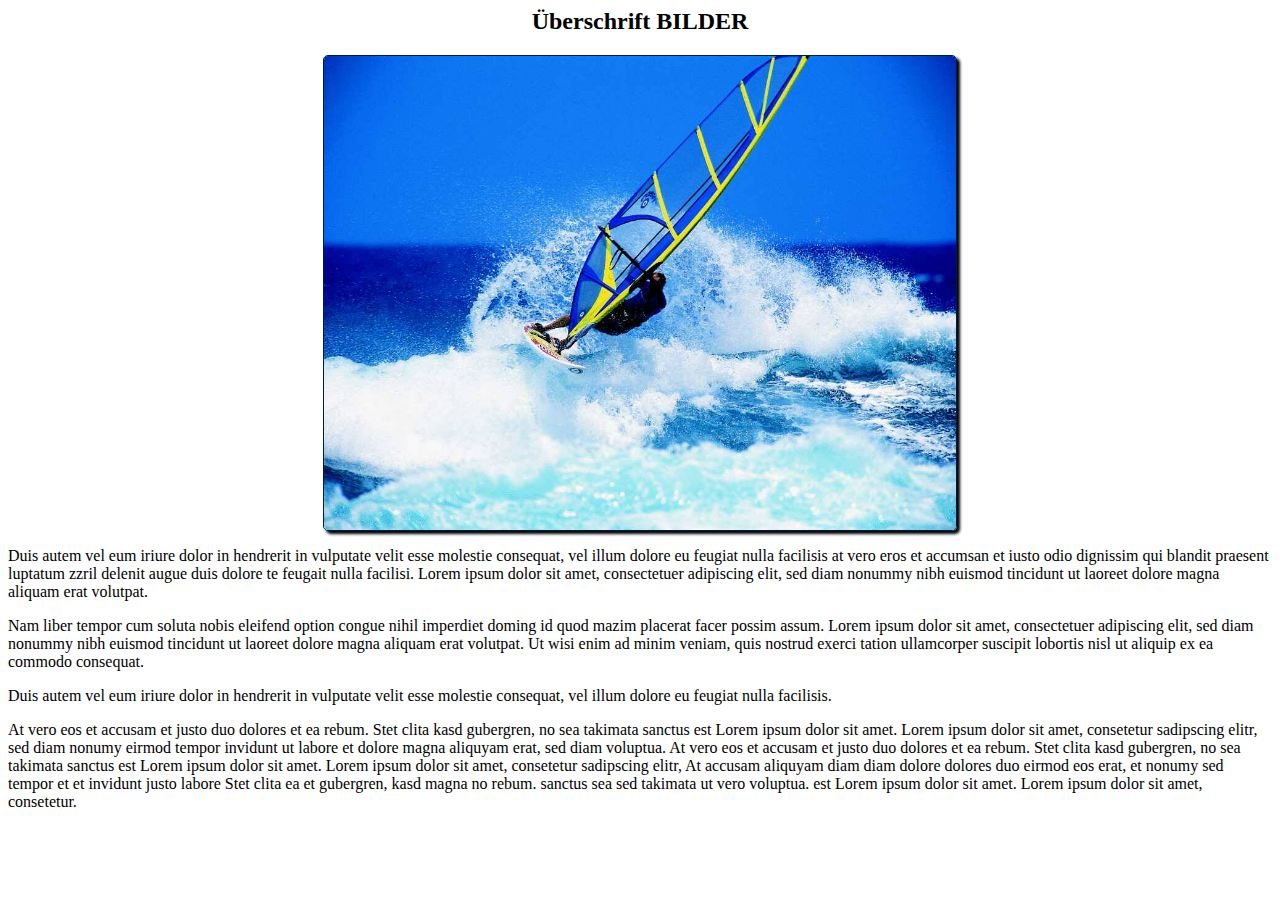
==== sites/bilder.html @ 39d6addd "Updated layout and menu" ====
<body>
	<meta charset=" UTF-8">
	<link rel="stylesheet" href="bilder.css">
	<h2 align="center">Überschrift BILDER</h2>
	<div class="surferpic">
	<img class="surfer01" src="../img/bilder_windsurfer01.jpg" width="50%">
	</div>

	<div>
	<p>Duis autem vel eum iriure dolor in hendrerit in vulputate velit esse molestie consequat, vel illum dolore eu feugiat nulla facilisis at vero eros et accumsan et iusto odio dignissim qui blandit praesent luptatum zzril delenit augue duis dolore te feugait nulla facilisi. Lorem ipsum dolor sit amet, consectetuer adipiscing elit, sed diam nonummy nibh euismod tincidunt ut laoreet dolore magna aliquam erat volutpat.</p>

	<p>Nam liber tempor cum soluta nobis eleifend option congue nihil imperdiet doming id quod mazim placerat facer possim assum. Lorem ipsum dolor sit amet, consectetuer adipiscing elit, sed diam nonummy nibh euismod tincidunt ut laoreet dolore magna aliquam erat volutpat. Ut wisi enim ad minim veniam, quis nostrud exerci tation ullamcorper suscipit lobortis nisl ut aliquip ex ea commodo consequat.</p>

	<p>Duis autem vel eum iriure dolor in hendrerit in vulputate velit esse molestie consequat, vel illum dolore eu feugiat nulla facilisis.</p>

	<p>At vero eos et accusam et justo duo dolores et ea rebum. Stet clita kasd gubergren, no sea takimata sanctus est Lorem ipsum dolor sit amet. Lorem ipsum dolor sit amet, consetetur sadipscing elitr, sed diam nonumy eirmod tempor invidunt ut labore et dolore magna aliquyam erat, sed diam voluptua. At vero eos et accusam et justo duo dolores et ea rebum. Stet clita kasd gubergren, no sea takimata sanctus est Lorem ipsum dolor sit amet. Lorem ipsum dolor sit amet, consetetur sadipscing elitr, At accusam aliquyam diam diam dolore dolores duo eirmod eos erat, et nonumy sed tempor et et invidunt justo labore Stet clita ea et gubergren, kasd magna no rebum. sanctus sea sed takimata ut vero voluptua. est Lorem ipsum dolor sit amet. Lorem ipsum dolor sit amet, consetetur.</p>
	</div>
</body>
---- sites/bilder.css ----
img {
	border:1px solid #021a40;
	border-radius: 5px;
	box-shadow: 3px 3px 3px black;
}

div.surferpic {
	text-align: center;

}
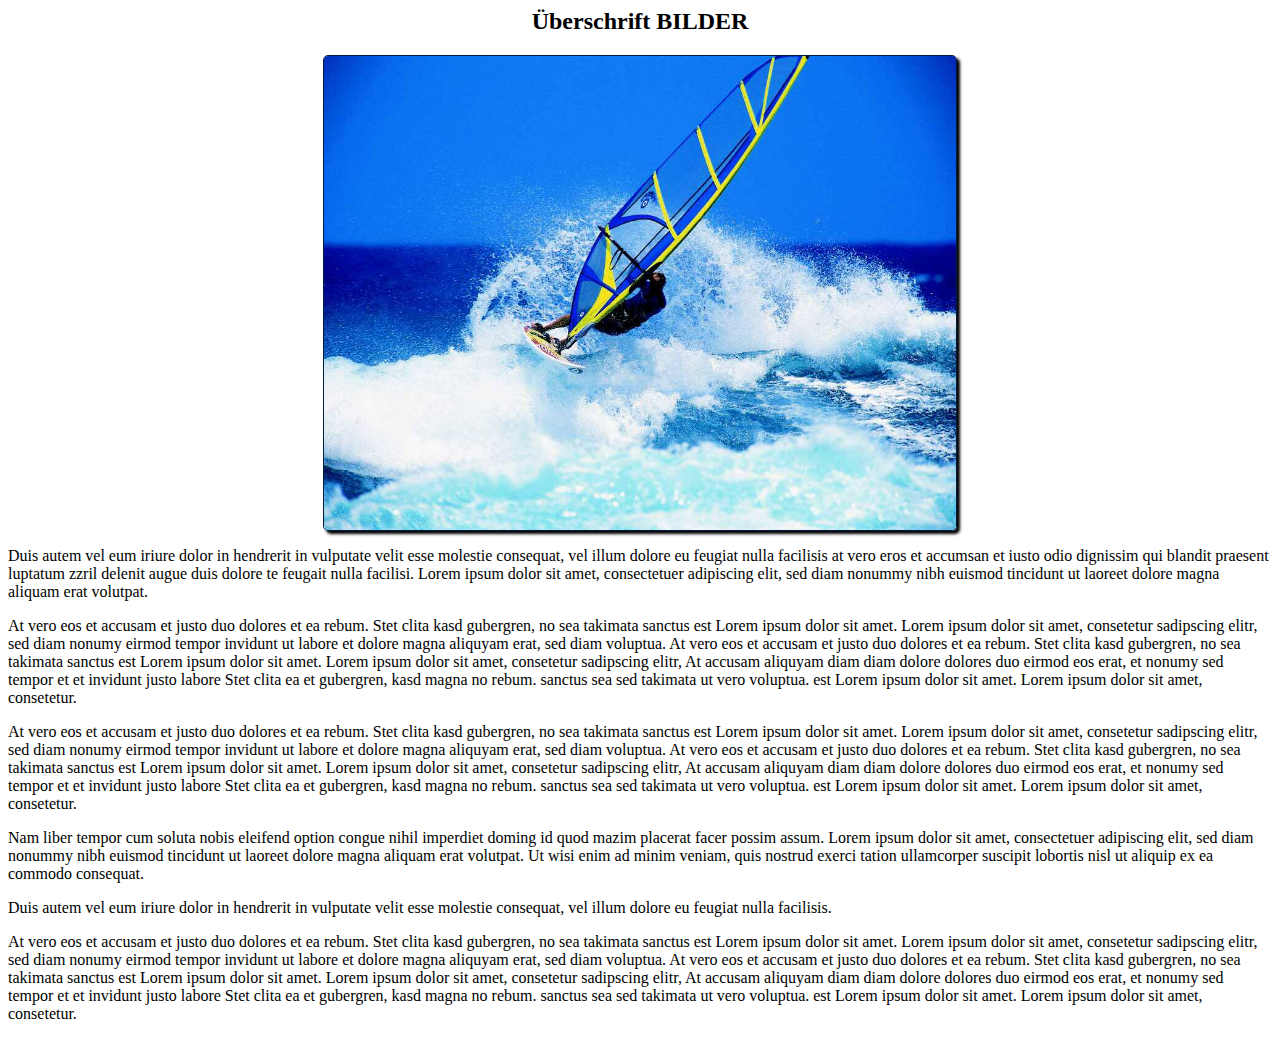
==== commit 121e34c4: "menu bar focus added, removed some dead code, +imp_content" ====
--- a/sites/bilder.html
+++ b/sites/bilder.html
@@ -9,6 +9,10 @@
 	<div>
 	<p>Duis autem vel eum iriure dolor in hendrerit in vulputate velit esse molestie consequat, vel illum dolore eu feugiat nulla facilisis at vero eros et accumsan et iusto odio dignissim qui blandit praesent luptatum zzril delenit augue duis dolore te feugait nulla facilisi. Lorem ipsum dolor sit amet, consectetuer adipiscing elit, sed diam nonummy nibh euismod tincidunt ut laoreet dolore magna aliquam erat volutpat.</p>
 
+	<p>At vero eos et accusam et justo duo dolores et ea rebum. Stet clita kasd gubergren, no sea takimata sanctus est Lorem ipsum dolor sit amet. Lorem ipsum dolor sit amet, consetetur sadipscing elitr, sed diam nonumy eirmod tempor invidunt ut labore et dolore magna aliquyam erat, sed diam voluptua. At vero eos et accusam et justo duo dolores et ea rebum. Stet clita kasd gubergren, no sea takimata sanctus est Lorem ipsum dolor sit amet. Lorem ipsum dolor sit amet, consetetur sadipscing elitr, At accusam aliquyam diam diam dolore dolores duo eirmod eos erat, et nonumy sed tempor et et invidunt justo labore Stet clita ea et gubergren, kasd magna no rebum. sanctus sea sed takimata ut vero voluptua. est Lorem ipsum dolor sit amet. Lorem ipsum dolor sit amet, consetetur.</p>
+
+	<p>At vero eos et accusam et justo duo dolores et ea rebum. Stet clita kasd gubergren, no sea takimata sanctus est Lorem ipsum dolor sit amet. Lorem ipsum dolor sit amet, consetetur sadipscing elitr, sed diam nonumy eirmod tempor invidunt ut labore et dolore magna aliquyam erat, sed diam voluptua. At vero eos et accusam et justo duo dolores et ea rebum. Stet clita kasd gubergren, no sea takimata sanctus est Lorem ipsum dolor sit amet. Lorem ipsum dolor sit amet, consetetur sadipscing elitr, At accusam aliquyam diam diam dolore dolores duo eirmod eos erat, et nonumy sed tempor et et invidunt justo labore Stet clita ea et gubergren, kasd magna no rebum. sanctus sea sed takimata ut vero voluptua. est Lorem ipsum dolor sit amet. Lorem ipsum dolor sit amet, consetetur.</p>
+
 	<p>Nam liber tempor cum soluta nobis eleifend option congue nihil imperdiet doming id quod mazim placerat facer possim assum. Lorem ipsum dolor sit amet, consectetuer adipiscing elit, sed diam nonummy nibh euismod tincidunt ut laoreet dolore magna aliquam erat volutpat. Ut wisi enim ad minim veniam, quis nostrud exerci tation ullamcorper suscipit lobortis nisl ut aliquip ex ea commodo consequat.</p>
 
 	<p>Duis autem vel eum iriure dolor in hendrerit in vulputate velit esse molestie consequat, vel illum dolore eu feugiat nulla facilisis.</p>
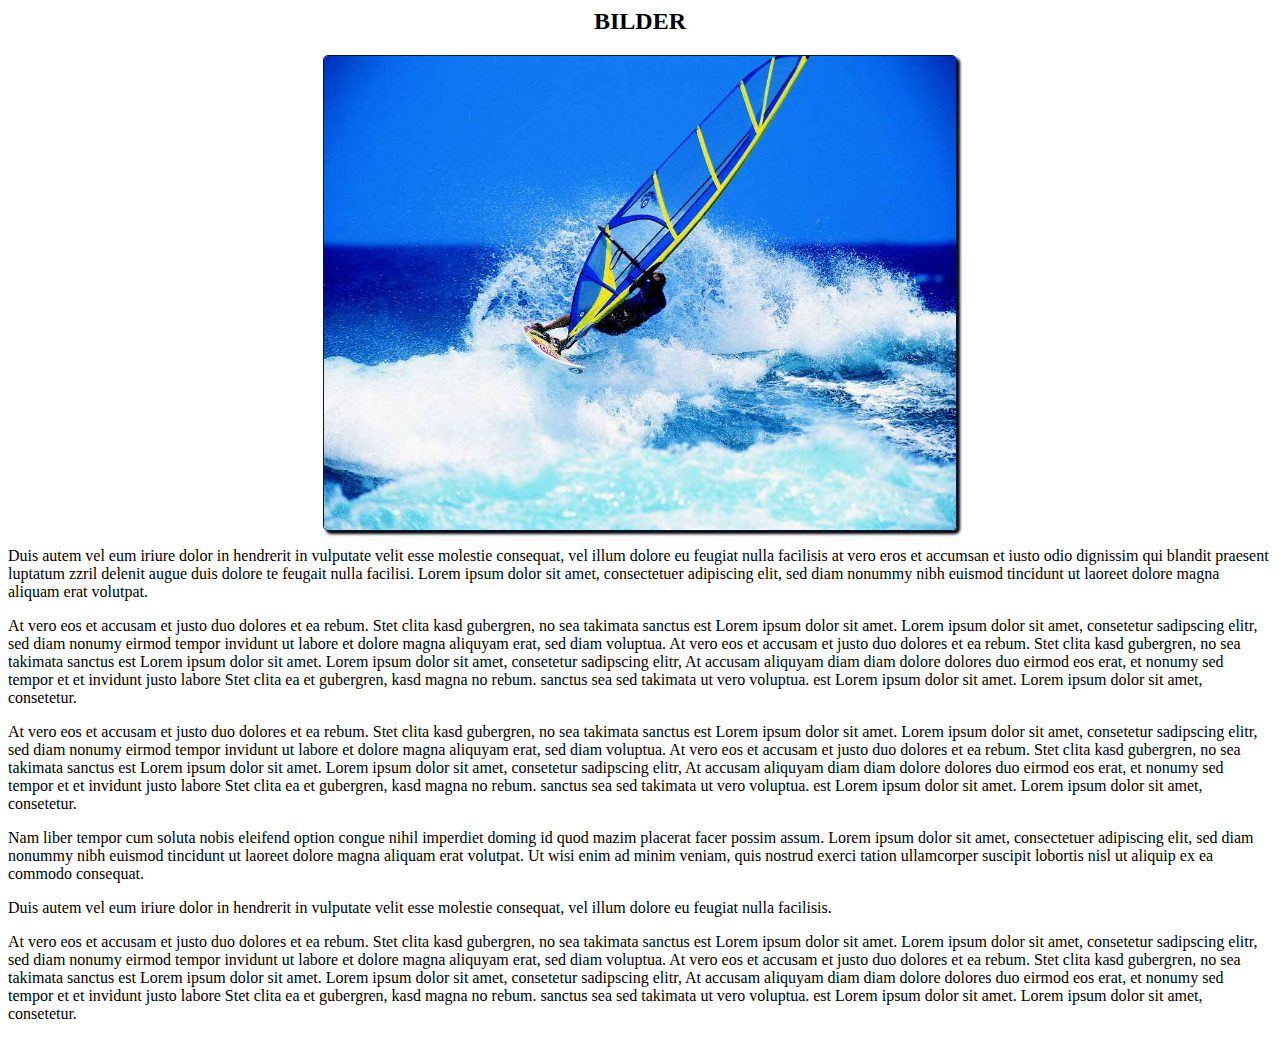
==== commit 8a07b38a: "Removed some dead code, fixed some typos" ====
--- a/sites/bilder.html
+++ b/sites/bilder.html
@@ -1,7 +1,7 @@
 <body>
 	<meta charset=" UTF-8">
 	<link rel="stylesheet" href="bilder.css">
-	<h2 align="center">Überschrift BILDER</h2>
+	<h2 align="center">BILDER</h2>
 	<div class="surferpic">
 	<img class="surfer01" src="../img/bilder_windsurfer01.jpg" width="50%">
 	</div>
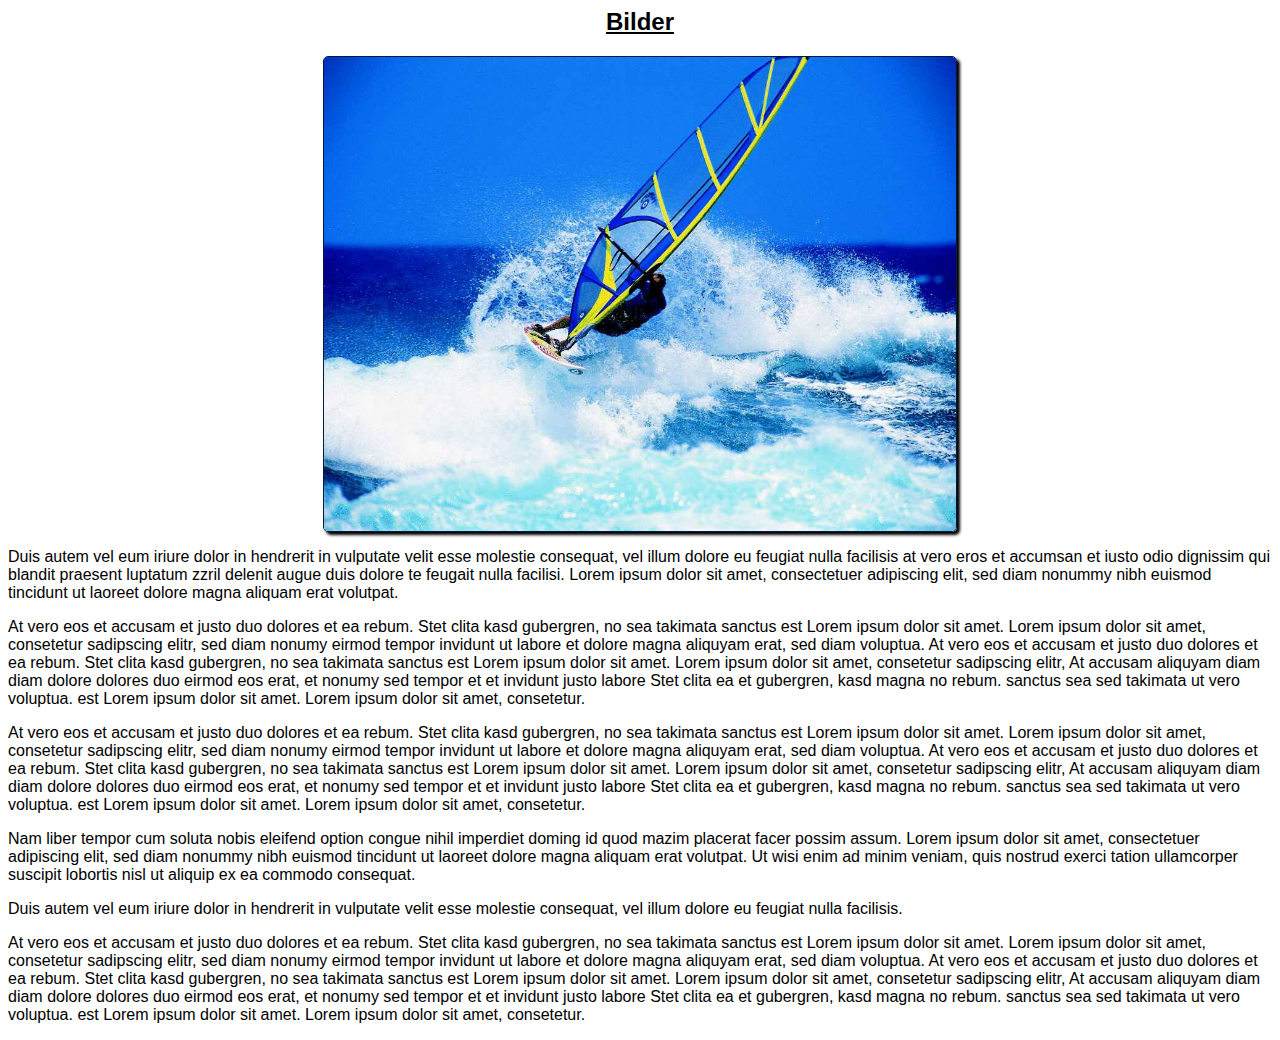
==== commit fdc0417b: "Small changes and resizes" ====
--- a/sites/bilder.html
+++ b/sites/bilder.html
@@ -1,12 +1,13 @@
 <body>
 	<meta charset=" UTF-8">
-	<link rel="stylesheet" href="bilder.css">
-	<h2 align="center">BILDER</h2>
+	<link rel="stylesheet" href="../css/bilder.css">
+	<link rel="stylesheet" href="../font.css">
+	<h2 align="center">Bilder</h2>
 	<div class="surferpic">
 	<img class="surfer01" src="../img/bilder_windsurfer01.jpg" width="50%">
 	</div>
 
-	<div>
+	<div class="text">
 	<p>Duis autem vel eum iriure dolor in hendrerit in vulputate velit esse molestie consequat, vel illum dolore eu feugiat nulla facilisis at vero eros et accumsan et iusto odio dignissim qui blandit praesent luptatum zzril delenit augue duis dolore te feugait nulla facilisi. Lorem ipsum dolor sit amet, consectetuer adipiscing elit, sed diam nonummy nibh euismod tincidunt ut laoreet dolore magna aliquam erat volutpat.</p>
 
 	<p>At vero eos et accusam et justo duo dolores et ea rebum. Stet clita kasd gubergren, no sea takimata sanctus est Lorem ipsum dolor sit amet. Lorem ipsum dolor sit amet, consetetur sadipscing elitr, sed diam nonumy eirmod tempor invidunt ut labore et dolore magna aliquyam erat, sed diam voluptua. At vero eos et accusam et justo duo dolores et ea rebum. Stet clita kasd gubergren, no sea takimata sanctus est Lorem ipsum dolor sit amet. Lorem ipsum dolor sit amet, consetetur sadipscing elitr, At accusam aliquyam diam diam dolore dolores duo eirmod eos erat, et nonumy sed tempor et et invidunt justo labore Stet clita ea et gubergren, kasd magna no rebum. sanctus sea sed takimata ut vero voluptua. est Lorem ipsum dolor sit amet. Lorem ipsum dolor sit amet, consetetur.</p>
--- a/css/bilder.css
+++ b/css/bilder.css
@@ -0,0 +1,10 @@
+img {
+	border:1px solid #021a40;
+	border-radius: 5px;
+	box-shadow: 3px 3px 3px black;
+}
+
+div.surferpic {
+	text-align: center;
+
+}--- a/font.css
+++ b/font.css
@@ -0,0 +1,11 @@
+h1, h2{
+	font-family: helvetica;
+	text-decoration: underline;
+
+}
+
+.text {
+	font-family: helvetica;
+	font-size: 16px;
+
+}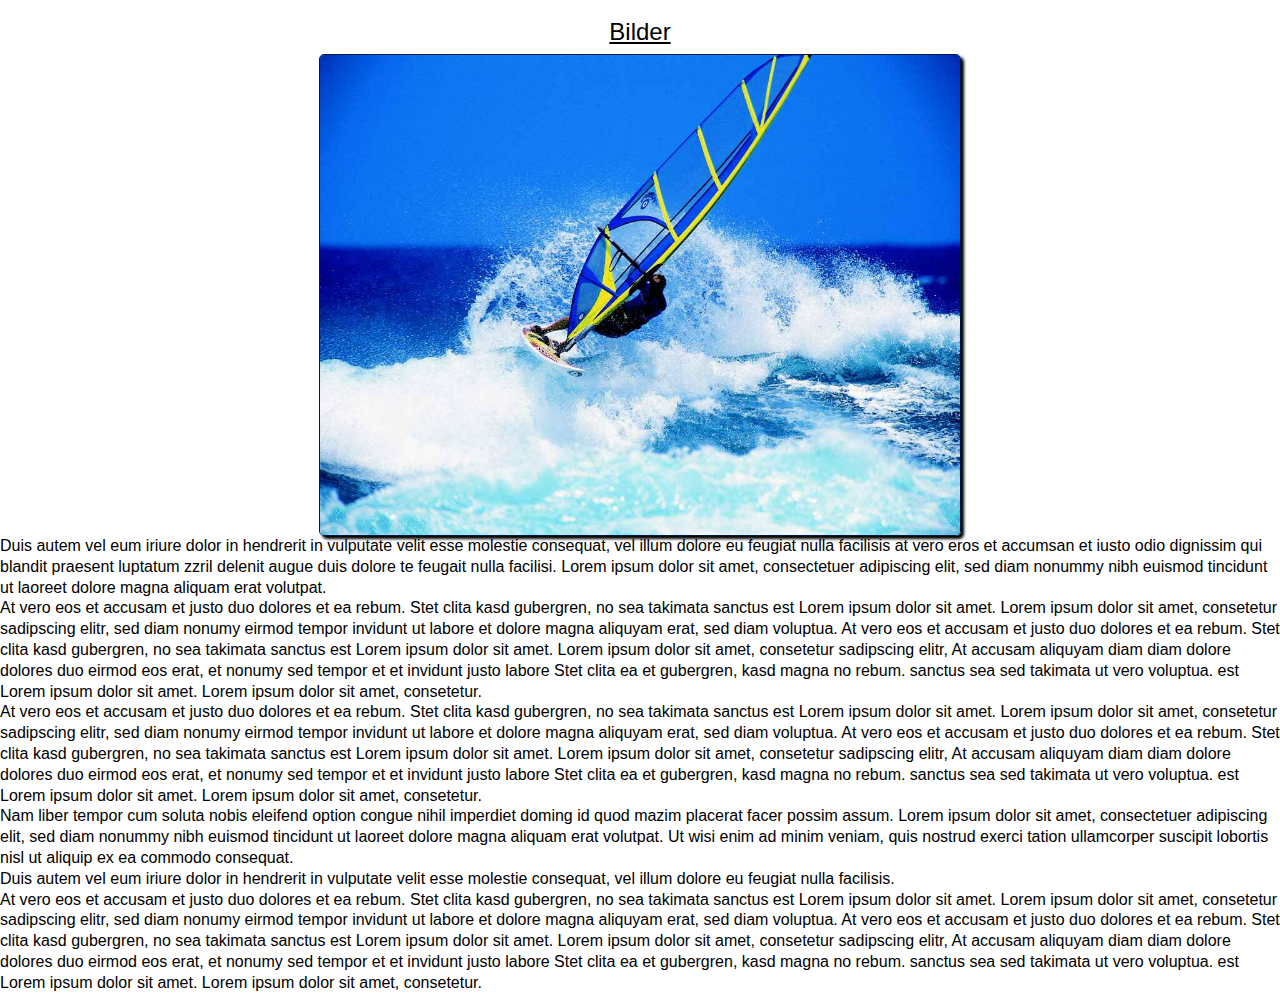
==== commit 9b5d6e8d: "Merged some css to the main css style.css changed font-style and headers" ====
--- a/sites/bilder.html
+++ b/sites/bilder.html
@@ -1,9 +1,8 @@
 <body>
 	<meta charset=" UTF-8">
-	<link rel="stylesheet" href="../css/bilder.css">
-	<link rel="stylesheet" href="../font.css">
-	<h2 align="center">Bilder</h2>
-	<div class="surferpic">
+	<link rel="stylesheet" href="../style.css">
+	<h1 align="center">Bilder</h1>
+	<div class="img">
 	<img class="surfer01" src="../img/bilder_windsurfer01.jpg" width="50%">
 	</div>
 
--- a/style.css
+++ b/style.css
@@ -0,0 +1,269 @@
+/* http://meyerweb.com/eric/tools/css/reset/ 
+   v2.0 | 20110126
+   License: none (public domain)
+*/
+
+html, body, div, span, applet, object, iframe,
+h1, h2, h3, h4, h5, h6, p, blockquote, pre,
+a, abbr, acronym, address, big, cite, code,
+del, dfn, em, img, ins, kbd, q, s, samp,
+small, strike, strong, sub, sup, tt, var,
+b, u, i, center,
+dl, dt, dd, ol, ul, li,
+fieldset, form, label, legend,
+table, caption, tbody, tfoot, thead, tr, th, td,
+article, aside, canvas, details, embed, 
+figure, figcaption, footer, header, hgroup, 
+menu, nav, output, ruby, section, summary,
+time, mark, audio, video {
+	margin: 0;
+	padding: 0;
+	border: 0;
+	font-size: 100%;
+	font: inherit;
+	vertical-align: baseline;
+}
+/* HTML5 display-role reset for older browsers */
+article, aside, details, figcaption, figure, footer, header, hgroup, menu, nav, section {
+	display: block;
+}
+body {
+	line-height: 1;
+}
+ol, ul {
+	list-style: none;
+}
+blockquote, q {
+	quotes: none;
+}
+blockquote:before, blockquote:after, q:before, q:after {
+	content: '';
+	content: none;
+}
+table {
+	border-collapse: collapse;
+	border-spacing: 0;
+}
+
+#main {
+	/* Background */
+	background-image: linear-gradient(to top, #717CC4 0%, #003399 30%);
+	background-image: linear-gradient(to bottom, #717CC4 0%, #003399 70%);
+
+}
+
+
+/* HEAD -------------------------------------------*/
+#header {
+	/* Background */
+	background-image: url(img/header.jpg);
+	background-size: cover;
+
+	/* Alignment */
+	text-align: center;
+	position: relative;
+	top: 0; 
+	right: 0; 
+	left: 0;
+	box-sizing: border-box;
+	max-width: 3000px;
+	min-width: 400px;
+	height: 257px;
+	object-fit: contain;
+
+	/* Font */
+	font-family: helvetica;
+	font-size: 30px;
+	font-weight: bold;
+	font-color: #1762F2;
+
+	/* Border */
+	border-bottom: 2px solid black;
+
+
+}
+/*-------------------------------------------------*/
+
+
+/* Text -------------------------------------------*/
+h1, h2, h3{
+	padding-top: 20px;
+	padding-bottom: 10px;
+	font-family: helvetica;
+	text-decoration: underline;
+
+}
+
+h1 {
+	font-size: 24px;
+
+}
+
+h2 {
+	font-size: 19px;
+
+}
+
+h3 {
+	font-size: 16px;
+
+}
+
+
+p {
+	line-height: 1.3;
+	font-family: helvetica;
+
+}
+
+.news_text {
+	width: 600px;
+
+}
+
+.youtube {
+	/* DIV */
+	float: right;
+	position: static;
+	margin-top: -90px;
+
+	/* IMG */
+	border: 0px;
+	box-shadow: none;
+	width: 230px;
+	height: 230px;
+
+}
+
+img {
+	border:1px solid #021a40;
+	border-radius: 5px;
+	box-shadow: 3px 3px 3px black;
+}
+
+
+div.img {
+	text-align: center;
+
+}
+
+#script {
+	text-align: center;
+	border: 1px solid black;
+
+}
+
+
+/*-------------------------------------------------*/
+
+
+/* MENU -------------------------------------------*/
+#menu {
+	/* Background */
+	background-color: white;
+
+	/* Alignment */
+	margin-top: inherit;
+	padding: 0;
+	width: 200px;
+	height: auto;
+	float: left;
+	position: absolute;
+
+	/* Border */
+	border-bottom: 2px solid black;
+	
+}
+
+
+#menu li a {
+	/* Style */
+	display: block;
+	color: #000;
+	padding: 8px 0 8px 16px;
+	text-decoration: none;
+	font-weight: bold;
+
+}
+
+#menu .active {
+	/* Style */
+	background-color: #555;
+	font-weight: bold;
+	color: #00FFFF; 
+
+}
+
+#menu li a:hover {
+	/* Style */
+	background: #555;
+	color: #00FFFF;	
+
+}
+
+
+/*-------------------------------------------------*/
+
+
+/* CONTENT ----------------------------------------*/
+div.indexContent {
+	/* Background */
+	background-color: white;
+
+	/* Alignment */
+	margin-left: 200px;
+	margin-right: 200px;
+	padding-right: 40px;
+	padding-left: 40px;
+
+	width: auto;
+	min-width: 500px;
+	height: 1000px;
+
+	/* Border */
+	border-right: 2px solid black;
+	border-left: 2px solid black;
+
+}
+
+iframe.contentDisplay {
+
+	/* Alignment */
+	width: 100%;
+	min-height: 100%;
+	overflow: hidden;
+	padding-bottom: auto;
+
+}
+
+/*-------------------------------------------------*/
+
+
+/* FOOTER -----------------------------------------*/
+#footer {
+	/* Background */
+	background-color: #555;
+
+	/* Alignment */
+	position: inherit;
+	text-align: center;
+	left: 0;
+	right: 0;
+
+	height: 1.8em;
+	margin-bottom: 0;
+
+	/* Font */
+	font-size: 20px;
+	color: white;
+
+	/* Border */
+	border-top: 2px solid black;
+
+}
+
+p.footer {
+	margin-top: 8px;
+}
+/*-------------------------------------------------*/
+
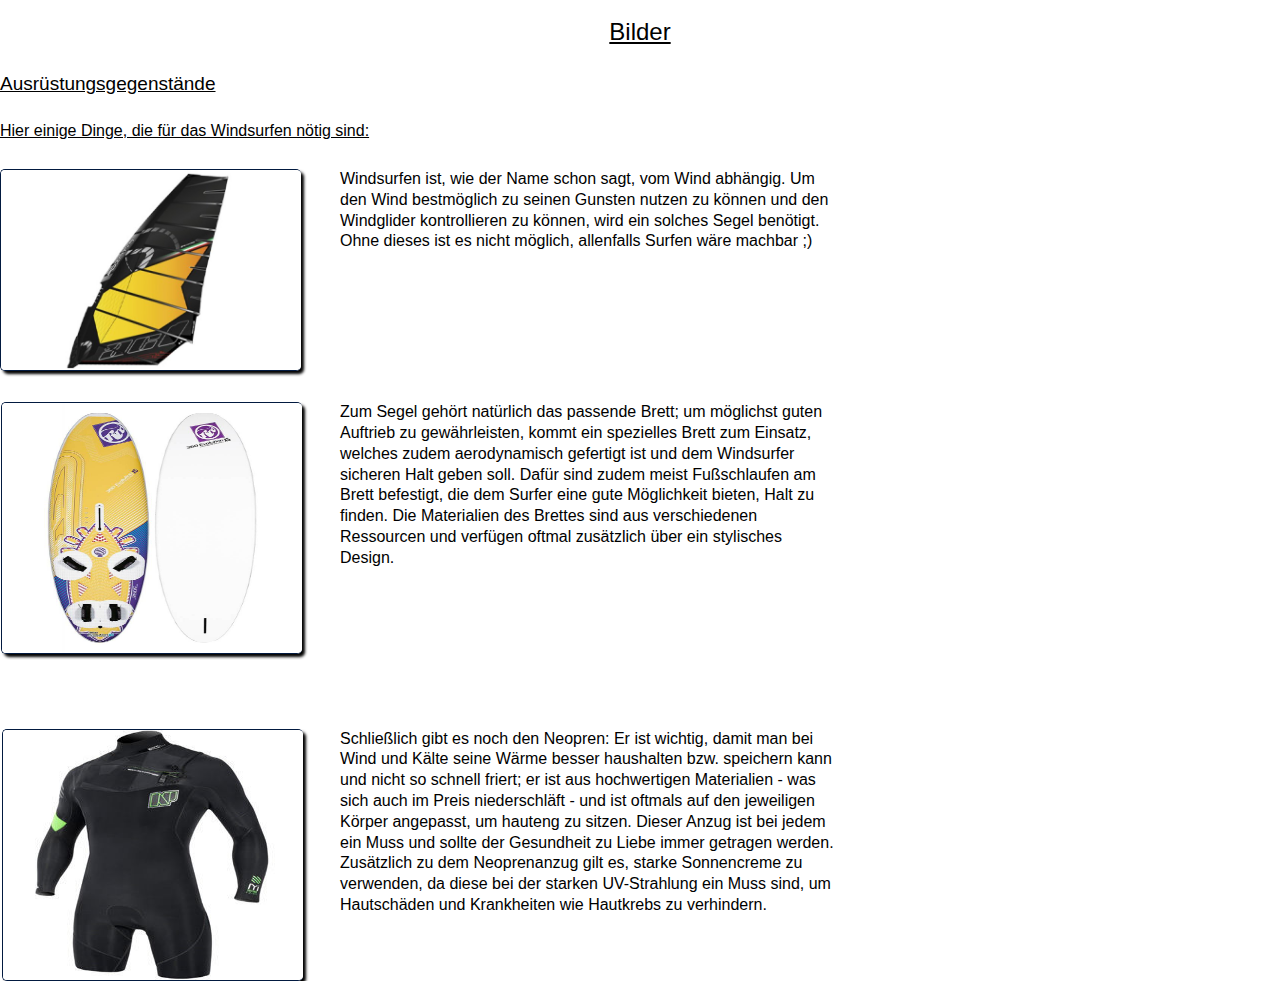
==== commit 9d2af17a: "added bilder content, changed some heights in jq and css." ====
--- a/sites/bilder.html
+++ b/sites/bilder.html
@@ -3,20 +3,19 @@
 	<link rel="stylesheet" href="../style.css">
 	<h1 align="center">Bilder</h1>
 	<div class="img">
-	<img class="surfer01" src="../img/bilder_windsurfer01.jpg" width="50%">
 	</div>
-
-	<div class="text">
-	<p>Duis autem vel eum iriure dolor in hendrerit in vulputate velit esse molestie consequat, vel illum dolore eu feugiat nulla facilisis at vero eros et accumsan et iusto odio dignissim qui blandit praesent luptatum zzril delenit augue duis dolore te feugait nulla facilisi. Lorem ipsum dolor sit amet, consectetuer adipiscing elit, sed diam nonummy nibh euismod tincidunt ut laoreet dolore magna aliquam erat volutpat.</p>
-
-	<p>At vero eos et accusam et justo duo dolores et ea rebum. Stet clita kasd gubergren, no sea takimata sanctus est Lorem ipsum dolor sit amet. Lorem ipsum dolor sit amet, consetetur sadipscing elitr, sed diam nonumy eirmod tempor invidunt ut labore et dolore magna aliquyam erat, sed diam voluptua. At vero eos et accusam et justo duo dolores et ea rebum. Stet clita kasd gubergren, no sea takimata sanctus est Lorem ipsum dolor sit amet. Lorem ipsum dolor sit amet, consetetur sadipscing elitr, At accusam aliquyam diam diam dolore dolores duo eirmod eos erat, et nonumy sed tempor et et invidunt justo labore Stet clita ea et gubergren, kasd magna no rebum. sanctus sea sed takimata ut vero voluptua. est Lorem ipsum dolor sit amet. Lorem ipsum dolor sit amet, consetetur.</p>
-
-	<p>At vero eos et accusam et justo duo dolores et ea rebum. Stet clita kasd gubergren, no sea takimata sanctus est Lorem ipsum dolor sit amet. Lorem ipsum dolor sit amet, consetetur sadipscing elitr, sed diam nonumy eirmod tempor invidunt ut labore et dolore magna aliquyam erat, sed diam voluptua. At vero eos et accusam et justo duo dolores et ea rebum. Stet clita kasd gubergren, no sea takimata sanctus est Lorem ipsum dolor sit amet. Lorem ipsum dolor sit amet, consetetur sadipscing elitr, At accusam aliquyam diam diam dolore dolores duo eirmod eos erat, et nonumy sed tempor et et invidunt justo labore Stet clita ea et gubergren, kasd magna no rebum. sanctus sea sed takimata ut vero voluptua. est Lorem ipsum dolor sit amet. Lorem ipsum dolor sit amet, consetetur.</p>
-
-	<p>Nam liber tempor cum soluta nobis eleifend option congue nihil imperdiet doming id quod mazim placerat facer possim assum. Lorem ipsum dolor sit amet, consectetuer adipiscing elit, sed diam nonummy nibh euismod tincidunt ut laoreet dolore magna aliquam erat volutpat. Ut wisi enim ad minim veniam, quis nostrud exerci tation ullamcorper suscipit lobortis nisl ut aliquip ex ea commodo consequat.</p>
-
-	<p>Duis autem vel eum iriure dolor in hendrerit in vulputate velit esse molestie consequat, vel illum dolore eu feugiat nulla facilisis.</p>
-
-	<p>At vero eos et accusam et justo duo dolores et ea rebum. Stet clita kasd gubergren, no sea takimata sanctus est Lorem ipsum dolor sit amet. Lorem ipsum dolor sit amet, consetetur sadipscing elitr, sed diam nonumy eirmod tempor invidunt ut labore et dolore magna aliquyam erat, sed diam voluptua. At vero eos et accusam et justo duo dolores et ea rebum. Stet clita kasd gubergren, no sea takimata sanctus est Lorem ipsum dolor sit amet. Lorem ipsum dolor sit amet, consetetur sadipscing elitr, At accusam aliquyam diam diam dolore dolores duo eirmod eos erat, et nonumy sed tempor et et invidunt justo labore Stet clita ea et gubergren, kasd magna no rebum. sanctus sea sed takimata ut vero voluptua. est Lorem ipsum dolor sit amet. Lorem ipsum dolor sit amet, consetetur.</p>
+	<h2>Ausrüstungsgegenstände</h2>
+	<h3>Hier einige Dinge, die für das Windsurfen nötig sind:</h3>
+	<img class="segel" src="../img/segel_ac_slalom.jpg">
+	<div class="bilder">
+		<p>Windsurfen ist, wie der Name schon sagt, vom Wind abhängig. Um den Wind bestmöglich zu seinen Gunsten nutzen zu können und den Windglider kontrollieren zu können, wird ein solches Segel benötigt. Ohne dieses ist es nicht möglich, allenfalls Surfen wäre machbar ;)</p>
+	</div>
+	<img class="brett" src="../img/brett.jpg">
+	<div class="bilder_brett">
+		<p>Zum Segel gehört natürlich das passende Brett; um möglichst guten Auftrieb zu gewährleisten, kommt ein spezielles Brett zum Einsatz, welches zudem aerodynamisch gefertigt ist und dem Windsurfer sicheren Halt geben soll. Dafür sind zudem meist Fußschlaufen am Brett befestigt, die dem Surfer eine gute Möglichkeit bieten, Halt zu finden. Die Materialien des Brettes sind aus verschiedenen Ressourcen und verfügen oftmal zusätzlich über ein stylisches Design.</p>
+	</div>
+	<img class="neopren" src="../img/neopren.jpg">
+	<div class="bilder_neopren">
+		<p>Schließlich gibt es noch den Neopren: Er ist wichtig, damit man bei Wind und Kälte seine Wärme besser haushalten bzw. speichern kann und nicht so schnell friert; er ist aus hochwertigen Materialien - was sich auch im Preis niederschläft - und ist oftmals auf den jeweiligen Körper angepasst, um hauteng zu sitzen. Dieser Anzug ist bei jedem ein Muss und sollte der Gesundheit zu Liebe immer getragen werden. Zusätzlich zu dem Neoprenanzug gilt es, starke Sonnencreme zu verwenden, da diese bei der starken UV-Strahlung ein Muss sind, um Hautschäden und Krankheiten wie Hautkrebs zu verhindern.</p>
 	</div>
 </body>--- a/style.css
+++ b/style.css
@@ -117,9 +117,18 @@
 }
 
 .news_text {
-	width: 600px;
-
-}
+	width: 800px;
+
+}
+
+.de_bayernpic {
+	font-style: italic;
+}
+
+.rules_txt {
+	font-style: italic;
+}
+
 
 .youtube {
 	/* DIV */
@@ -130,8 +139,106 @@
 	/* IMG */
 	border: 0px;
 	box-shadow: none;
-	width: 230px;
-	height: 230px;
+	width: 200px;
+
+}
+
+.anfang_pic {
+	/* DIV */
+	float: left;
+	position: static;
+	margin-top: 55px;
+	margin-right: 30px;
+	margin-bottom: 20px;
+
+	/* IMG */
+	border-right: 20px;
+	box-shadow: none;
+	width: 300px;
+
+}
+
+.hawaii_pic {
+	/* DIV */
+	float: right;
+	position: static;
+	margin-top: 60px;
+	margin-left: 10px;
+
+	/* IMG */
+	border: 0px;
+	box-shadow: none;
+	width: 300px;
+
+}
+
+.windsurf_pic {
+	/* DIV */
+	float: left;
+	position: static;
+	margin-top: 30px;
+
+	/* IMG */
+	border: 0px;
+	box-shadow: none;
+	width: 300px;
+
+}
+
+.wc_bayern {
+	/* DIV */
+	float: left;
+	position: static;
+	margin-top: 30px;
+
+	/* IMG */
+	border: 0px;
+	box-shadow: none;
+	height: 200px;
+	width: 1030px;
+	background-size: cover;
+}
+
+img.segel {
+	/* DIV */
+	float: left;
+	position: static;
+	margin-top: 20px;
+
+	/* IMG */
+	border-right: 30px;
+	box-shadow: 1px;
+	width: 300px;
+
+}
+
+img.brett {
+	/* DIV */
+	float: left;
+	position: relative;
+	margin-top: 150px;
+	margin-left: -300px;
+
+	/* IMG */
+	border-right: 30px;
+	box-shadow: 1px;
+	width: 300px;
+	height: 250px;
+
+}
+
+img.neopren {
+	/* DIV */
+	float: left;
+	position: relative;
+	margin-top: 160px;
+	margin-left: -300px;
+
+	/* IMG */
+	border-right: 30px;
+	box-shadow: 1px;
+	width: 300px;
+	height: 250px;
 
 }
 
@@ -141,16 +248,50 @@
 	box-shadow: 3px 3px 3px black;
 }
 
+div.history_txt2 {
+	padding-top: 10px;
+}
+
 
 div.img {
 	text-align: center;
 
+}
+
+div.bilder {
+	margin-top: 20px;
+	margin-left: 310px;
+	padding-left: 30px;
+	width: 500px;
+}
+
+div.bilder_brett {
+	margin-top: 150px;
+	margin-left: 310px;
+	padding-left: 30px;
+	width: 500px;
+}
+
+div.bilder_neopren {
+	margin-top: 160px;
+	margin-left: 310px;
+	padding-left: 30px;
+	width: 500px;
 }
 
 #script {
 	text-align: center;
 	border: 1px solid black;
 
+}
+
+ol {
+	font-family: helvetica;
+}
+
+#wf-forecast-bremen {
+	margin-left: 100px;
+	margin-right: 110px;
 }
 
 
@@ -218,7 +359,7 @@
 
 	width: auto;
 	min-width: 500px;
-	height: 1000px;
+	height: 800px;
 
 	/* Border */
 	border-right: 2px solid black;
@@ -236,6 +377,15 @@
 
 }
 
+hr.trennung {
+	margin-right: 50px;
+	margin-left: 50px;
+	margin-top: 50px;
+	margin-bottom: 50px;
+	height: 1px;
+	background-color: black;
+}
+
 /*-------------------------------------------------*/
 
 
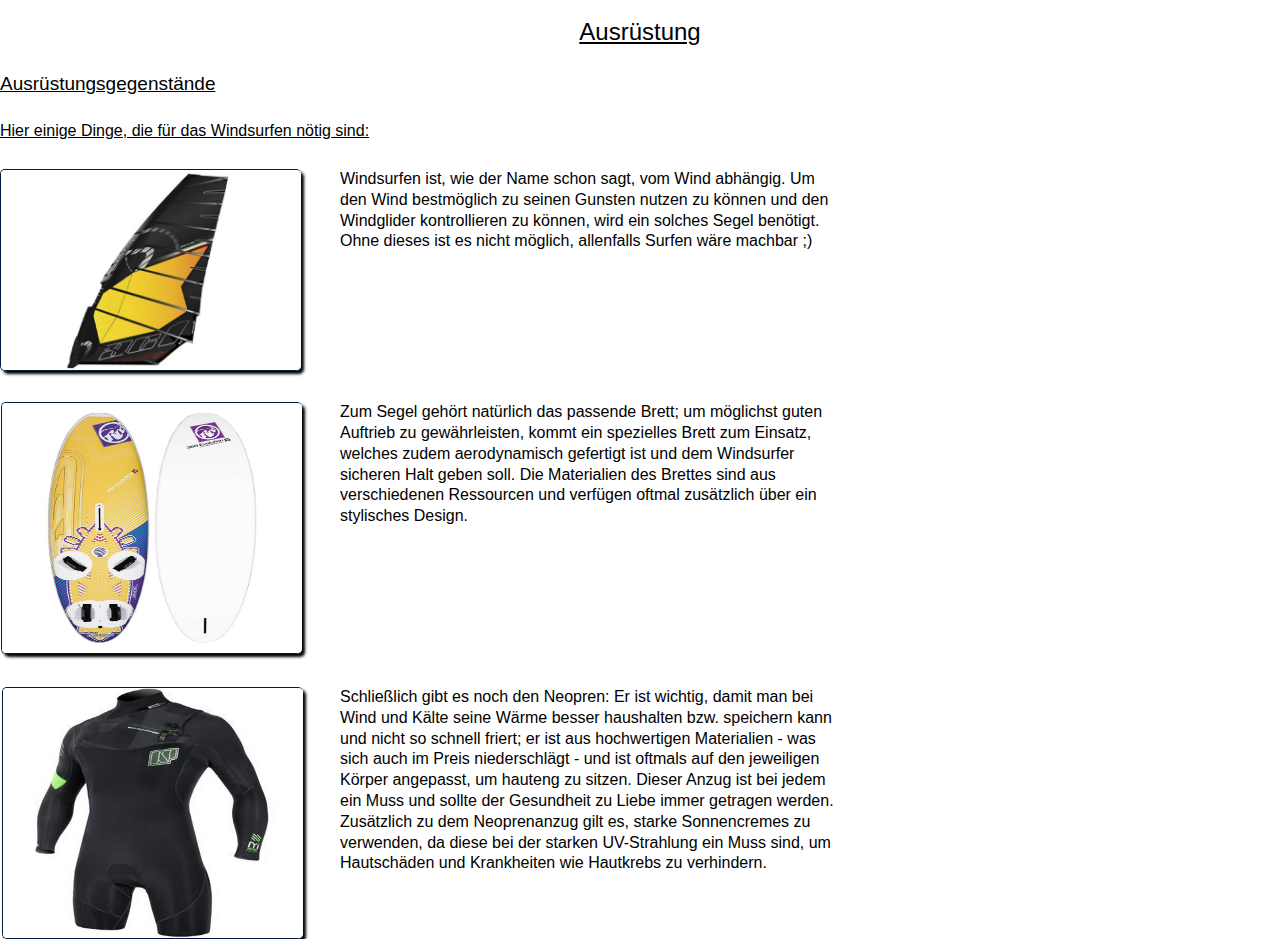
==== commit 328c29ad: "little typo correction, changed bilder toAusruestung - more content?" ====
--- a/sites/bilder.html
+++ b/sites/bilder.html
@@ -1,7 +1,7 @@
 <body>
 	<meta charset=" UTF-8">
 	<link rel="stylesheet" href="../style.css">
-	<h1 align="center">Bilder</h1>
+	<h1 align="center">Ausrüstung</h1>
 	<div class="img">
 	</div>
 	<h2>Ausrüstungsgegenstände</h2>
@@ -12,10 +12,10 @@
 	</div>
 	<img class="brett" src="../img/brett.jpg">
 	<div class="bilder_brett">
-		<p>Zum Segel gehört natürlich das passende Brett; um möglichst guten Auftrieb zu gewährleisten, kommt ein spezielles Brett zum Einsatz, welches zudem aerodynamisch gefertigt ist und dem Windsurfer sicheren Halt geben soll. Dafür sind zudem meist Fußschlaufen am Brett befestigt, die dem Surfer eine gute Möglichkeit bieten, Halt zu finden. Die Materialien des Brettes sind aus verschiedenen Ressourcen und verfügen oftmal zusätzlich über ein stylisches Design.</p>
+		<p>Zum Segel gehört natürlich das passende Brett; um möglichst guten Auftrieb zu gewährleisten, kommt ein spezielles Brett zum Einsatz, welches zudem aerodynamisch gefertigt ist und dem Windsurfer sicheren Halt geben soll. Die Materialien des Brettes sind aus verschiedenen Ressourcen und verfügen oftmal zusätzlich über ein stylisches Design.</p>
 	</div>
 	<img class="neopren" src="../img/neopren.jpg">
 	<div class="bilder_neopren">
-		<p>Schließlich gibt es noch den Neopren: Er ist wichtig, damit man bei Wind und Kälte seine Wärme besser haushalten bzw. speichern kann und nicht so schnell friert; er ist aus hochwertigen Materialien - was sich auch im Preis niederschläft - und ist oftmals auf den jeweiligen Körper angepasst, um hauteng zu sitzen. Dieser Anzug ist bei jedem ein Muss und sollte der Gesundheit zu Liebe immer getragen werden. Zusätzlich zu dem Neoprenanzug gilt es, starke Sonnencreme zu verwenden, da diese bei der starken UV-Strahlung ein Muss sind, um Hautschäden und Krankheiten wie Hautkrebs zu verhindern.</p>
+		<p>Schließlich gibt es noch den Neopren: Er ist wichtig, damit man bei Wind und Kälte seine Wärme besser haushalten bzw. speichern kann und nicht so schnell friert; er ist aus hochwertigen Materialien - was sich auch im Preis niederschlägt - und ist oftmals auf den jeweiligen Körper angepasst, um hauteng zu sitzen. Dieser Anzug ist bei jedem ein Muss und sollte der Gesundheit zu Liebe immer getragen werden. Zusätzlich zu dem Neoprenanzug gilt es, starke Sonnencremes zu verwenden, da diese bei der starken UV-Strahlung ein Muss sind, um Hautschäden und Krankheiten wie Hautkrebs zu verhindern.</p>
 	</div>
 </body>